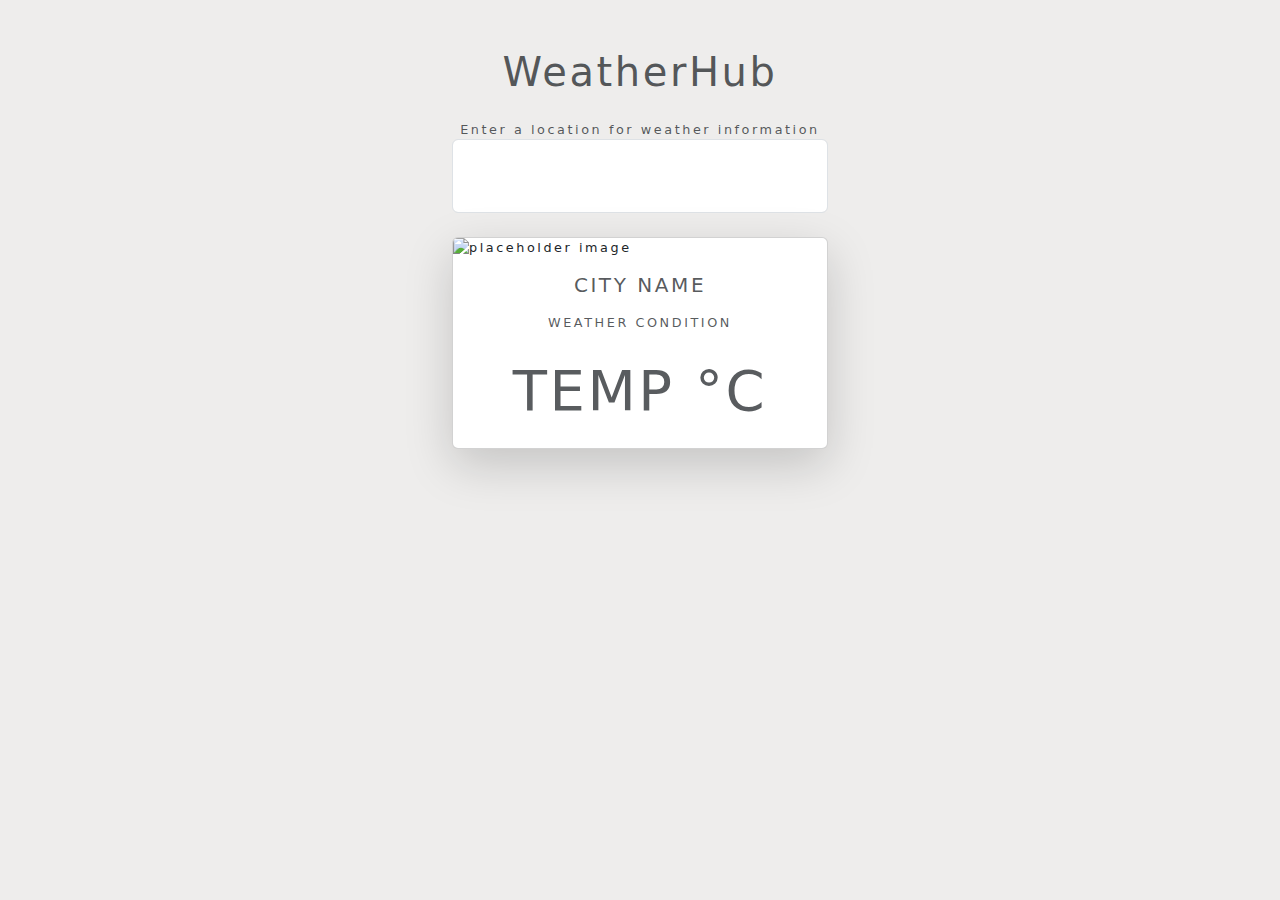
==== index.html @ b8a93229 "first commit" ====
<!DOCTYPE html>
<html lang="en">
<head>
  <meta charset="UTF-8">
  <meta http-equiv="X-UA-Compatible" content="IE=edge">
  <meta name="viewport" content="width=device-width, initial-scale=1.0">
  <link href="https://cdn.jsdelivr.net/npm/bootstrap@5.3.3/dist/css/bootstrap.min.css" rel="stylesheet" integrity="sha384-QWTKZyjpPEjISv5WaRU9OFeRpok6YctnYmDr5pNlyT2bRjXh0JMhjY6hW+ALEwIH" crossorigin="anonymous">
  <link rel="stylesheet" href="./styles.css">
  <title>WeatherHub</title>
</head>
<body>
  

  <div class="container my-5 mx-auto">

    <h1 class="text-muted text-center my-4">
      WeatherHub
    </h1>

    <form class="change-location text-center my-4 text-muted">
      <label for="city">
        Enter a location for weather information
      </label>
      <input type="text" name="city" class="form-control p-4">
    </form>

    <div class="card shadow-lg rounded">
      <!-- weather image -->
      <img src="https://placehold.co/400x300" alt="placeholder image" class="time card-img-top" >

       <!-- weather icon -->
       <div class="icon bg-light mx-auto text-center">
        <!-- icon -->
       </div>
       <div class="text-muted text-uppercase text-center details">
        <h5 class="my-3">
          City name
        </h5>
        <div class="my-3">
          Weather condition
        </div>
        <div class="display-4 my-4">
          <span>temp</span>
          <span>&deg;C</span>
        </div>
       </div>
    </div>
  

  </div>
  
  <script src="./scripts/forcast.js"></script>
  <script src="./scripts/app.js"></script>
</body>
</html>
---- styles.css ----
body{
  background: #eeedec;
  letter-spacing: 0.2em;
  font-size: 0.8em;
}

.container {
  max-width: 400px;
}
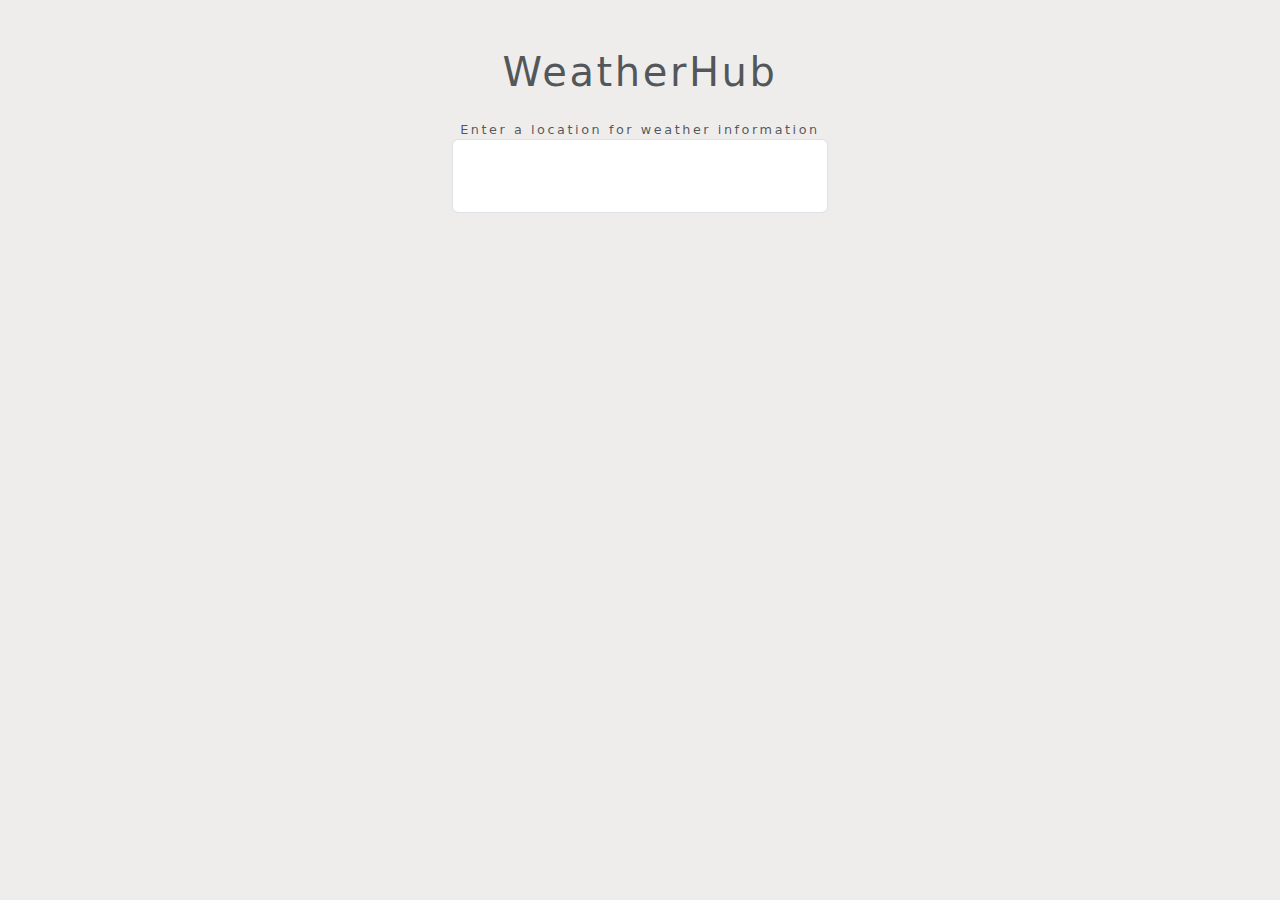
==== commit 029eb75e: "add local storage logic" ====
--- a/index.html
+++ b/index.html
@@ -24,13 +24,14 @@
       <input type="text" name="city" class="form-control p-4">
     </form>
 
-    <div class="card shadow-lg rounded">
+    <div class="card shadow-lg rounded d-none">
       <!-- weather image -->
       <img src="https://placehold.co/400x300" alt="placeholder image" class="time card-img-top" >
 
        <!-- weather icon -->
        <div class="icon bg-light mx-auto text-center">
         <!-- icon -->
+        <img src="" alt="">
        </div>
        <div class="text-muted text-uppercase text-center details">
         <h5 class="my-3">
--- a/styles.css
+++ b/styles.css
@@ -6,4 +6,12 @@
 
 .container {
   max-width: 400px;
+}
+
+.icon {
+  position: relative;
+  top: -50px;
+  border-radius: 50%;
+  width: 100px;
+  margin-bottom: -50px;
 }